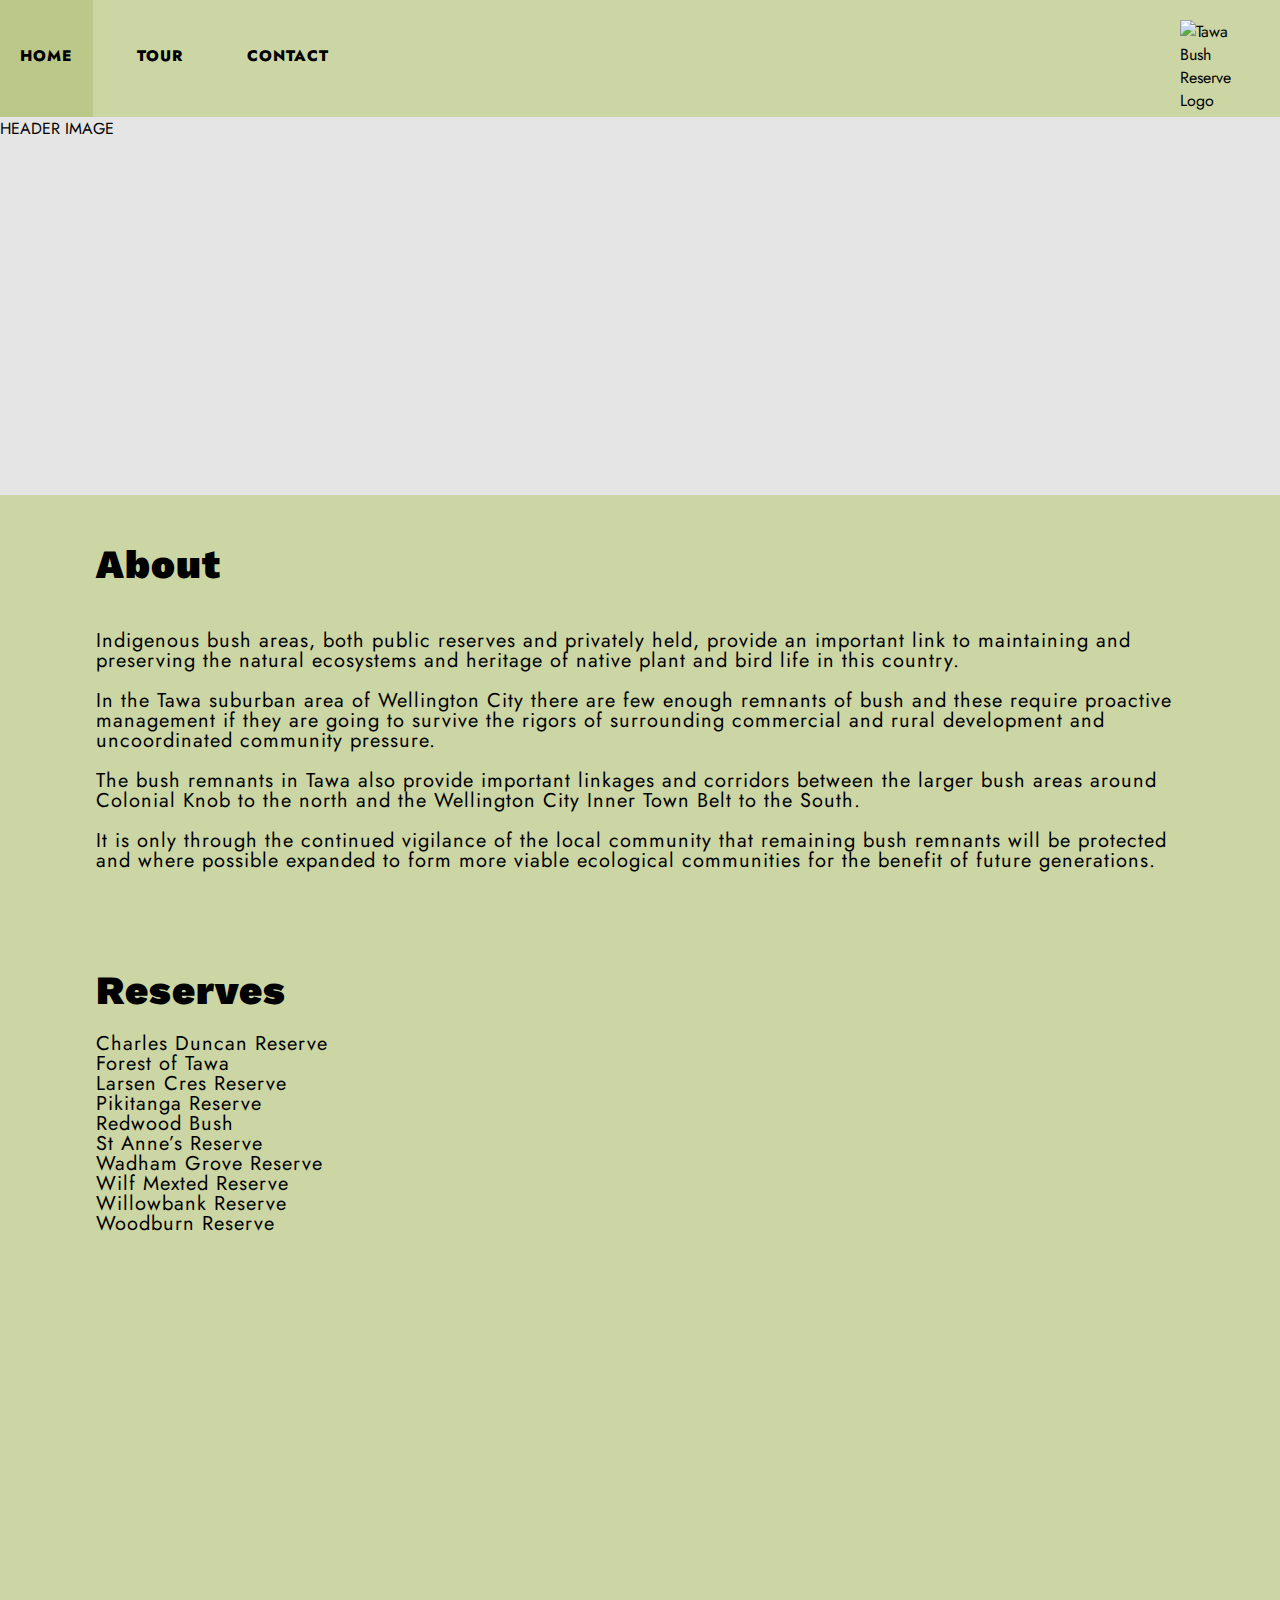
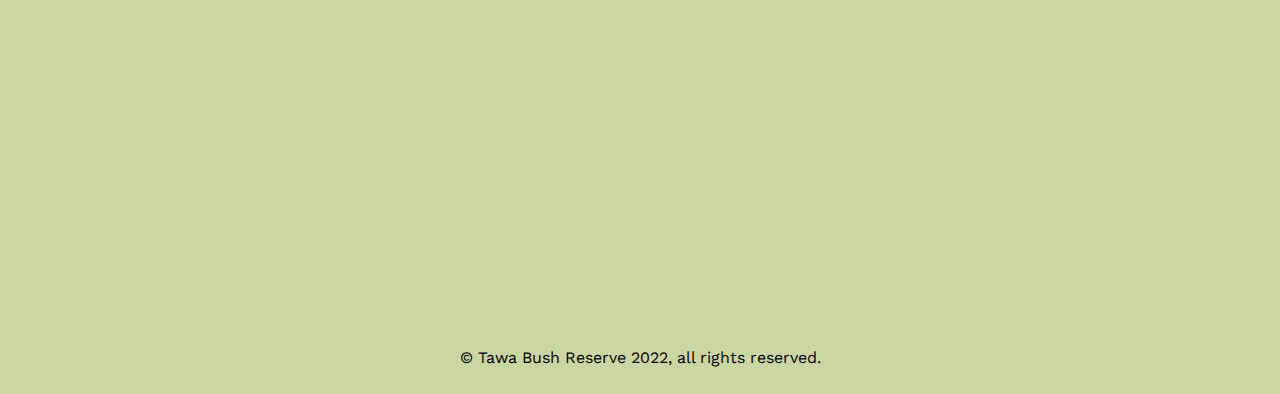
==== about.html @ 499bfd3d "Create about.html" ====
<!DOCTYPE html>
<html lang="en">
  <head>
    <title>Tawa Bush Reserve</title>

    <meta charset="utf-8">
    
    <!--compatible with Microsoft Edge-->
    <meta http-equiv="X-UA-Compatible" content="IE=edge">
    
    <!--important code needed for site to be responsive-->
    <meta name="viewport" content="width=device-width, initial-scale=1">
    
    <!--important keywords for search engines-->
    <meta name="Keywords" content="tawa, bush, reserve"/>
    <meta name="Author" content="Sarina Palukuri"/>
    <meta name="Description" content="tawa bush reserve Website"/>


    <!--import the webpage's stylesheet-->
    <link rel="stylesheet" href="css/style.css">
    
    <!--import the webpage's javascript file-->
    <script src="js/script.js" defer></script>
    
	  
    </head>
    <body>
		


		
		
		<div class="nav">
			<!-- LOGO -->
		<div class="logo">
			<img src="images/logo.png" alt="Tawa Bush Reserve Logo">
		
		</div>
			
          <ul>
              <li><a href="index.html"  style="color:#000;">HOME</a></li>
              
              <li><a href="tour.html" style="color:#000;">TOUR</a>
            <ul>
              <li><a href="tour.html" style="color:#000;" >ABOUT THE TOUR</a></li>
              <li><a href="faq.html" style="color:#000;" >FAQ</a></li>
              <li><a href="gallery.html" style="color:#000;" >GALLERY</a></li>
            </ul>
              </li>
              <li><a href="form.php" style="color:#000;">CONTACT</a></li>
          </ul>
          <!---<img src="images/gannet logo.png" alt="gannet beach logo" style="margin-left: 1300px;" class="responsive">-->
        </div>
          
		
       

      
        <div class="header">HEADER IMAGE
         
        </div>
        
        <div id="container"> 
        
        
        
          <div class="content">
            <h2>About</h2>
            <br><br>
            <p>Indigenous bush areas, both public reserves and privately held, provide an important link to maintaining and preserving the natural ecosystems and heritage of native plant and bird life in this country.
<br><br>
             In the Tawa suburban area of Wellington City there are few enough remnants of bush and these require proactive management if they are going to survive the rigors of surrounding commercial and rural development and uncoordinated community pressure.<br><br>

The bush remnants in Tawa also provide important linkages and corridors between the larger bush areas around Colonial Knob to the north and the Wellington City Inner Town Belt to the South.<br><br> 
			  It is only through the continued vigilance of the local community that remaining bush remnants will be protected and where possible expanded to form more viable ecological communities for the benefit of future generations.<p>
			  
			  <h2>Reserves</h2><br>
			  <p>
				  Charles Duncan Reserve<br>
					Forest of Tawa<br>
					Larsen Cres Reserve<br>
					Pikitanga Reserve<br>
					Redwood Bush<br>
					St Anne’s Reserve<br>
					Wadham Grove Reserve<br>
					Wilf Mexted Reserve<br>
					Willowbank Reserve<br>
					Woodburn Reserve<br>
				</p>

			  
			  
				<br><br><br><br><br><br><br><br><br><br><br><br><br><br><br><br><br><br><br><br>
			  
			
				 
			
			  
			  

			  
			<!--copyrigth statement--->
			<div id="footer">
				&copy; Tawa Bush Reserve 2022, all rights reserved.
			</div>
 
        
          </div>
          
          
      		
      
        </div>
		
		




</body>
</html>
---- css/style.css ----
@import url('https://fonts.googleapis.com/css2?family=Jost&display=swap');
@import url('https://fonts.googleapis.com/css2?family=Carter+One&family=Jost&display=swap');

@import url('https://fonts.googleapis.com/css2?family=Work+Sans&display=swap');
@import url('https://fonts.googleapis.com/css2?family=Maven+Pro:wght@900&display=swap');


body{
	margin: 0;	/*background-image: linear-gradient(rgba(255,255,255,0.5), rgba(255,255,255,0.5)), url("");*/
	background-color: #CCD6A4;
}


/*the header container*/
.header{
	box-sizing: border-box;
	height: 42vh; /*view-port height is height of viewing area on screen*/
	background-image: url();
	background-size: cover;
	background-position: top center;
	background-color: #E5E5E5;

	
}


/* LOGO */
.logo {
	float: right;
	margin-right: 20px;
	margin-top: 20px;
	height: 80px;
	width: 80px;
}



/*header for contact form*/
 .header1{
	box-sizing: border-box;
	border: 2px solid #A6DDFF;
	height: 50vh; /*view-port height is height of viewing area on screen*/
	background-size: cover;
	background-position: top center;
	background-color: #A6DDFF;
	
}




/*the main page title text*/
h1{
	text-align: center;
	font-size: 5vw; /*vw adjusts text to view-port width of screen*/
	margin-top: 150px;
	letter-spacing: 5px;
	color: #000;
	margin-top: 100px;
	line-height: 100%
}

hr{
	border: 1px solid #000;
	width: 100px;
	padding-top: -100px;
	
}



/* If the screen size is 601px wide or more, set the font-size of <div> to 80px */
@media screen and (min-width: 601px) {
  h1{
    font-size: 90px;
	text-align: center;
	font-family: 'Carter One', cursive;
	letter-spacing: 5px;
	color: #000;
	margin-top: 100px;
	line-height: 100%; 
	
  }
}

/* If the screen size is 600px wide or less, set the font-size of <div> to 30px */
@media screen and (max-width: 600px) {
  h1{
    font-size: 60px;
	text-align: center;
	font-family: 'Carter One', cursive;
	letter-spacing: 5px;
	color: #000;
	margin-top: 100px;
	line-height: 100%;
  }
}


.img1 {
	max-width: 100%;
	height: auto;
	display: block;
	margin-left: auto;
	margin-right: auto;
	border: 2px solid #0049A2;
}



* {
 margin: 0;
	padding: 0;
	box-sizing: border-box;
	font-family: 'Jost', sans-serif;
}

a {
	text-decoration: none;
}

li {
	list-style: none;
}



hr{
  border-top: 1px solid black;
  margin-top: 30px;
}





/*title of heading on each page*/
h3{
	text-align: center;
	font-size: 3vw; /*vw adjusts text to view-port width of screen*/
	margin-top: 90px;
	letter-spacing: 5px;
	font-family: 'Work Sans', sans-serif;
	letter-spacing: 1.5px;
	color: #000;
	font-weight: bold;
	
}


/*title of desc on contact*/
h4{
	text-align: center;
	margin-top: 10px;
	color: #000;
	font-size: 1.1vw;
	font-family: 'Work Sans', sans-serif;
	font-style: italic;
	letter-spacing: 1.5px;
	margin-top: 30px;
	margin-bottom: 40px;
}

/*title of desc on contact*/
h5{
	text-align: center;
	margin-top: 10px;
	color: #0049A2;
	font-size: 1.1vw;
	font-family: 'Jost', sans-serif;
	font-style: italic;
	letter-spacing: 1.5px;
}



p{
	font-size: 0.5vw;
	font-family: 'Work Sans', sans-serif;
	font-style: normal;
	letter-spacing: 0.2px;
}
  

p1{
	font-size: 1.1vw;
	font-family: 'Jost', sans-serif;
	font-weight: 1000;
	letter-spacing: 1px;
}
  

p2{
	font-size: 1vw;
	font-family: 'Jost', sans-serif;
	font-style: normal;
	letter-spacing: 1px;
}


p3{
	font-size: 1.1vw;
	font-family: 'Jost', sans-serif;
	font-weight: 600;
	letter-spacing: 1px;
}
  


i{
  color: #000;
}


h2{
	font-size: 3vw;
	font-family: 'Work Sans', sans-serif;
	letter-spacing: 1.5px;
	color: #000;
	font-weight: bold;

	
}



/* If the screen size is 601px wide or more, set the font-size of <div> to 80px */
@media screen and (min-width: 601px) {
  h2{
    font-size: 40px;
	font-family: 'Work Sans', sans-serif;
	letter-spacing: 1px;
	color: #000;
	margin-top: 100px;
	line-height: 100%; 
	font-weight: 900;

  }
}


/* If the screen size is 600px wide or less, set the font-size of <div> to 30px */
@media screen and (max-width: 600px) {
  h2{
    font-size: 15px;
	font-family: 'Work Sans', sans-serif;
	letter-spacing: 1px;
	color: #000;
	margin-top: 200px;
	line-height: 100%;
	font-weight: bold;

  }
}



/* If the screen size is 601px wide or more, set the font-size of <div> to 80px */
@media screen and (min-width: 601px) {
  p{
    font-size: 20px;
	font-family: 'Jost', sans-serif;
	letter-spacing: 1px;
	color: #000;
	line-height: 100%; 
  }
}

/* If the screen size is 600px wide or less, set the font-size of <div> to 30px */
@media screen and (max-width: 600px) {
  p{
    font-size: 15px;
	font-family: 'Jost', sans-serif;
	letter-spacing: 1px;
	color: #000;
	line-height: 100%;
  }
}


/*contains all the main page content*/
.content{
	box-sizing: border-box;
	width: 85%;
	margin: 0 auto;
	max-width: 1100px; /*can be used to set a fixed max width*/
	margin-top: 150px;
	height: 900px;
	margin-bottom: -500px;
	background-color: #CCD6A4;
}

/*contains for TOUR*/
.content2{
	box-sizing: border-box;
	width: 85%;
	margin: 0 auto;
	max-width: 1100px; /*can be used to set a fixed max width*/
	margin-top: 150px;
	height: 1000px;
	margin-bottom: 400px;	
}


/*contains for FAQ*/
.content3{
	box-sizing: border-box;
	width: 85%;
	margin: 0 auto;
	max-width: 1100px; /*can be used to set a fixed max width*/
	margin-top: 150px;
	height: 1800px;
	margin-bottom: 400px;	
}


.content3 button{
	width: 120px;
	height: 30px;
	background-color: #4AAEEC;
	color: #000;
	font-size: 13.5px;
	font-family: 'Jost', sans-serif;
	border-radius: 10px;
	border: 1px solid rgba(255,255,255,0.5);
}

#container{
	width: 100%;
	min-height: 700px;
	background-color: #CCD6A4;
	/*background-image: url("images/mountain.jpg");*/
	background-size: cover;
	position: relative;
	margin: auto;
	margin-top: -100px;
	display: block;
	
}


/*TOUR*/
#container2{
	width: 100%;
	min-height: 1500px;
	background-image: linear-gradient(#A6DDFF, #E4DEC5, #E1D9B5);
	/*background-image: url("images/mountain.jpg");*/
	background-size: cover;
	position: relative;
	margin: auto;
	margin-top: -100px;
	display: block;
}

/*FAQ*/
#container3{
	width: 100%;
	min-height: 1300px;
	background-image: linear-gradient(#A6DDFF, #E4DEC5, #E1D9B5);
	/*background-image: url("images/mountain.jpg");*/
	background-size: cover;
	position: relative;
	margin: auto;
	margin-top: -100px;
	display: block;
}


.vid {
  position: relative;
  overflow: hidden;
  width: 100%;
  padding-top: 56.25%; /* 16:9 Aspect Ratio (divide 9 by 16 = 0.5625) */
	
}

/* Then style the iframe to fit in the container div with full height and width */
.responsive-iframe {
  position: absolute;
  top: 0;
  left: 0;
  bottom: 0;
  right: 0;
  width: 100%;
  height: 100%;
}



.icons{

	height: 250px;
	width: 1100px;
}



.icon1{
	height: 175px;
	width: 175px;
	border: 2px solid black;
	margin-left: 175px;
	background-color: #b1b3b2;
}

.icon2{
	height: 175px;
	width: 175px;
	border: 2px solid black;
	margin-left: 275px;
	background-color: #b1b3b2;
}

.icon3{
	height: 175px;
	width: 175px;
	border: 2px solid black;
	margin-left: 300px;
	background-color: #b1b3b2;
}





/*CSS for styling my navigation menu*/
.nav{
	box-sizing: border-box;
	background-color: #CCD6A4;
	margin-top: 0px;
	height: 13vh; /*view-port height is height of viewing area on screen*/
	color: #000;
	font-family: 'Work Sans', sans-serif;
}

ul {
	display: inline;
	padding: 15px 0px 0px 0px;
	list-style: none;
	font-size: 0.9vw; /*vw adjusts text to view-port width of screen*/
	font-family: 'Work Sans', sans-serif;
	color: #000;
	margin-top: -6px;

}
ul li {
	font-family: 'Work Sans', sans-serif;
	font-weight: bold;
	display: inline-block;
	margin-right: 20px;
	position: relative;
	padding: 45px 20px 17px ; /* padding for main block menu buttons */
	color: black;
	line-height: 1.5em; /*Space between each paragraph line*/
	font-size: 1.2vw; /*vw adjusts text to view-port width of screen*/
	letter-spacing: 1px;
	font-weight: 800;


	
}

ul li:hover {
	text-decoration: underine;
	background: #BCC889;
	height: 13vh;
	
  }
 
/* Hover Colours*/
a:link {
  color:#ffffff; /* unvisited link */
  text-decoration: none;
}

a:visited {
  color:#fff; /* visited link */
  text-decoration: none;
}

a:hover {
  color:#000; /* mouse over link */
  text-decoration: underline;
  cursor: pointer;
}

a:active {
  color:#ffffff;  /* selected link */
  text-decoration: none;
}


ul li ul {
  padding: 59px 0px 15px 0px;
  position: absolute;
  top: 65px; /* space between each drop-down menu list */
  left: 0;
  width: 208.34px; /* width of drop-down menu list */
  display: none;
  visibility: hidden; /* this hides the drop-down menu list */
  z-index: 1; /* for overlapping divs, bringing to the front like a drop down menu */
  font-size: 1vw; /*vw adjusts text to view-port width of screen*/
	margin-top: -1px;
  
}

ul li ul li {
  background: #fff; /* this is the drop-down menu background color */
  display: block;
  font-size: 1vw; /*vw adjusts text to view-port width of screen*/
  background-color: #BCC889;
	margin-top: -1px;
	padding: 20px 15px 15px 20px;
}
ul li ul li:hover { background-color: rgba(255,255,255, 0.8);} /* this is the drop-down menu hover on blocks */

ul li:hover ul {
  display: block;
  visibility: visible; /* this makes the drop-down menu visable*/
}




button{
	width: 180px;
	height: 40px;
	background-color: rgba(255,255,255, 0.5);
	color: #000;
	font-size: 17px;
	font-family: 'Work Sans', sans-serif;
	border-style: solid #fff;
	border-radius: 25px;
	cursor: pointer;
}








	

/******************CONATCT FORM*****************/

input[type=text], select, textarea{
	width: 100%;
	padding: 12px;
	border: 1px solid #ccc;
	border-radius: 4px;
	resize: vertical;
}


label{
	padding: 12px 12px 12px 0;
	display: inline-block;
}
	

input[type=submit] {
	background-color: #4CAF50;
	color: white;
	padding:12px 20px;
	border: none;
	border-radius: 4px;
	cursor: pointer;
	float: right;
	margin-right: 31px;
}
	

input[type=submit]:hover{
	background-color: #45A049;
}



.contact_container{
	border-radius: 5px;
	background-color:#CCD6A4;
	padding: 20px;
	font-family: 'Work Sans', sans-serif;
	margin-left:-300px;
	width: 160%;
	
	
	
}


.column{
	float: left;
	width: 25%;
	margin-top: 6px;
	margin-left: 400px;
}


.column2{
	float: left;
	width: 50%;
	margin-top: 6px;
	margin-left: 400px;
}


/*clear floats after the columns*/
.row:after{
	content:"";
	display: table;
	clear: both;
}
	
	
	
	
	
/**************FOOTER*****************/

#footer{
	font-family: 'Work Sans', sans-serif;
	font-weight: 400;
	font-size: 16px;
	text-align: center;
	line-height: 28px;
	margin-top: 250px;
	height: 50px;
}
	

	
	
	
* {box-sizing: border-box}
.mySlides {display: none}
img {vertical-align: middle;}
body {margin:0}
	
	
/* Slideshow container */
.slideshow-container {
  max-width: 1000px;
  position: relative;
  margin: auto;
}

/* Next & previous buttons */
.prev, .next {
  cursor: pointer;
  position: absolute;
  top: 50%;
  width: auto;
  padding: 16px;
  margin-top: -22px;
  color: white;
  font-weight: bold;
  font-size: 18px;
  transition: 0.6s ease;
  border-radius: 0 3px 3px 0;
  user-select: none;
}

/* Position the "next button" to the right */
.next {
  right: 0;
  border-radius: 3px 0 0 3px;
}

/* On hover, add a black background color with a little bit see-through */
.prev:hover, .next:hover {
  background-color: rgba(0,0,0,0.8);
}

/* Caption text */
.text {
  color: #f2f2f2;
  font-size: 15px;
  padding: 8px 12px;
  position: absolute;
  bottom: 8px;
  width: 100%;
  text-align: center;
}

/* Number text (1/3 etc) */
.numbertext {
  color: #f2f2f2;
  font-size: 12px;
  padding: 8px 12px;
  position: absolute;
  top: 0;
}

/* The dots/bullets/indicators */
.dot {
  cursor: pointer;
  height: 15px;
  width: 15px;
  margin: 0 2px;
  background-color: #bbb;
  border-radius: 50%;
  display: inline-block;
  transition: background-color 0.6s ease;
}

.active, .dot:hover {
  background-color: #717171;
}

/* Fading animation */
.fade {
  -webkit-animation-name: fade;
  -webkit-animation-duration: 1.5s;
  animation-name: fade;
  animation-duration: 1.5s;
}

@-webkit-keyframes fade {
  from {opacity: .4} 
  to {opacity: 1}
}

@keyframes fade {
  from {opacity: .4} 
  to {opacity: 1}
}

/* On smaller screens, decrease text size */
@media only screen and (max-width: 300px) {
  .prev, .next,.text {font-size: 11px}
}
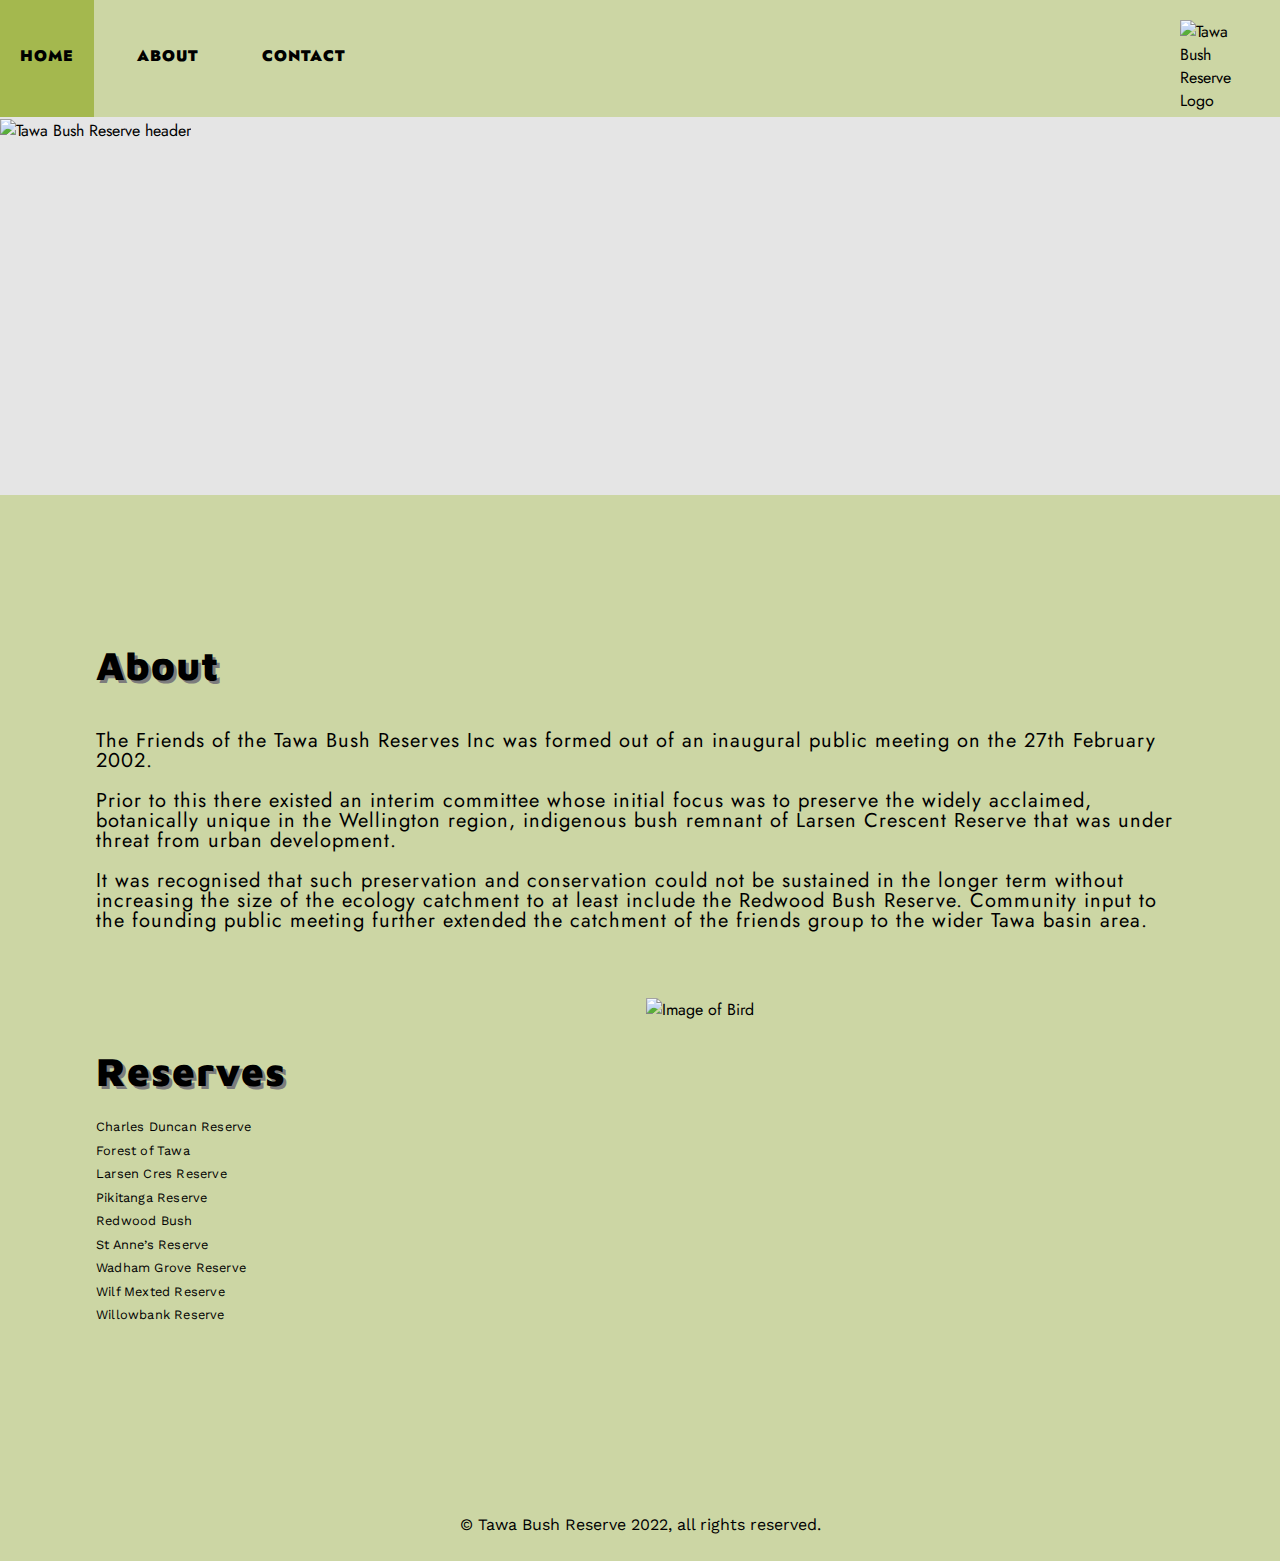
==== commit b43c826d: "Update about.html" ====
--- a/about.html
+++ b/about.html
@@ -41,11 +41,10 @@
           <ul>
               <li><a href="index.html"  style="color:#000;">HOME</a></li>
               
-              <li><a href="tour.html" style="color:#000;">TOUR</a>
+              <li><a href="about.html" style="color:#000;">ABOUT</a>
             <ul>
-              <li><a href="tour.html" style="color:#000;" >ABOUT THE TOUR</a></li>
-              <li><a href="faq.html" style="color:#000;" >FAQ</a></li>
               <li><a href="gallery.html" style="color:#000;" >GALLERY</a></li>
+              <li><a href="form.php"  style="color:#000;">CONTACT</a></li>
             </ul>
               </li>
               <li><a href="form.php" style="color:#000;">CONTACT</a></li>
@@ -57,8 +56,8 @@
        
 
       
-        <div class="header">HEADER IMAGE
-         
+        <div class="header">
+         <img src="images/tawaheader.png" alt="Tawa Bush Reserve header" style="width:100%;">
         </div>
         
         <div id="container"> 
@@ -68,38 +67,42 @@
           <div class="content">
             <h2>About</h2>
             <br><br>
-            <p>Indigenous bush areas, both public reserves and privately held, provide an important link to maintaining and preserving the natural ecosystems and heritage of native plant and bird life in this country.
+            <p>The Friends of the Tawa Bush Reserves Inc was formed out of an inaugural public meeting on the 27th February 2002.
 <br><br>
-             In the Tawa suburban area of Wellington City there are few enough remnants of bush and these require proactive management if they are going to survive the rigors of surrounding commercial and rural development and uncoordinated community pressure.<br><br>
+             Prior to this there existed an interim committee whose initial focus was to preserve the widely acclaimed, botanically unique in the Wellington region, indigenous bush remnant of Larsen Crescent Reserve that was under threat from urban development. <br><br>
 
-The bush remnants in Tawa also provide important linkages and corridors between the larger bush areas around Colonial Knob to the north and the Wellington City Inner Town Belt to the South.<br><br> 
-			  It is only through the continued vigilance of the local community that remaining bush remnants will be protected and where possible expanded to form more viable ecological communities for the benefit of future generations.<p>
+It was recognised that such preservation and conservation could not be sustained in the longer term without increasing the size of the ecology catchment to at least include the Redwood Bush Reserve.   Community input to the founding public meeting further extended the catchment of the friends group to the wider Tawa basin area.<p>
+				<br>
 			  
-			  <h2>Reserves</h2><br>
-			  <p>
-				  Charles Duncan Reserve<br>
-					Forest of Tawa<br>
-					Larsen Cres Reserve<br>
-					Pikitanga Reserve<br>
-					Redwood Bush<br>
-					St Anne’s Reserve<br>
-					Wadham Grove Reserve<br>
-					Wilf Mexted Reserve<br>
-					Willowbank Reserve<br>
-					Woodburn Reserve<br>
-				</p>
+	 			
+			  <h2>Reserves</h2>
+				<p1>
+					<br>Charles Duncan Reserve
+					<br>Forest of Tawa
+					<br>Larsen Cres Reserve
+					<br>Pikitanga Reserve
+					<br>Redwood Bush
+					<br>St Anne’s Reserve
+					<br>Wadham Grove Reserve
+					<br>Wilf Mexted Reserve
+					<br>Willowbank Reserve
+				</p1>
+			  
+			  
+			  	<div class ="img1">
+					<img src="images/image.PNG" alt="Image of Bird" style="width:110%;">
+					
+					
+					
+				</div>
+			
+				
+
 
 			  
 			  
-				<br><br><br><br><br><br><br><br><br><br><br><br><br><br><br><br><br><br><br><br>
-			  
-			
-				 
-			
-			  
-			  
 
-			  
+			 <br><br><br><br><br> 
 			<!--copyrigth statement--->
 			<div id="footer">
 				&copy; Tawa Bush Reserve 2022, all rights reserved.
--- a/css/style.css
+++ b/css/style.css
@@ -91,19 +91,21 @@
 	font-family: 'Carter One', cursive;
 	letter-spacing: 5px;
 	color: #000;
-	margin-top: 100px;
+	margin-top: -100px;
 	line-height: 100%;
   }
 }
 
 
-.img1 {
+.img1{
 	max-width: 100%;
-	height: auto;
+	height: 150px;
 	display: block;
-	margin-left: auto;
-	margin-right: auto;
-	border: 2px solid #0049A2;
+	margin-left: 550px;
+	margin-right: -10px;
+	width: 450px;
+	margin-top: -330px;
+	
 }
 
 
@@ -129,7 +131,6 @@
   border-top: 1px solid black;
   margin-top: 30px;
 }
-
 
 
 
@@ -140,10 +141,11 @@
 	font-size: 3vw; /*vw adjusts text to view-port width of screen*/
 	margin-top: 90px;
 	letter-spacing: 5px;
-	font-family: 'Work Sans', sans-serif;
+	font-family: 'Maven Pro', sans-serif;
 	letter-spacing: 1.5px;
 	color: #000;
 	font-weight: bold;
+	text-shadow: 3px 3px #7C7C7C;
 	
 }
 
@@ -154,28 +156,32 @@
 	margin-top: 10px;
 	color: #000;
 	font-size: 1.1vw;
-	font-family: 'Work Sans', sans-serif;
+	font-family: 'Maven Pro', sans-serif;
 	font-style: italic;
 	letter-spacing: 1.5px;
 	margin-top: 30px;
 	margin-bottom: 40px;
 }
 
-/*title of desc on contact*/
+
 h5{
 	text-align: center;
-	margin-top: 10px;
-	color: #0049A2;
-	font-size: 1.1vw;
-	font-family: 'Jost', sans-serif;
-	font-style: italic;
+	font-size: 3vw; /*vw adjusts text to view-port width of screen*/
+	margin-top: 90px;
+	letter-spacing: 5px;
+	font-family: 'Maven Pro', sans-serif;
 	letter-spacing: 1.5px;
-}
+	color: #000;
+	font-weight: bold;
+	text-shadow: 3px 3px #7C7C7C;
+	
+}
+
 
 
 
 p{
-	font-size: 0.5vw;
+	font-size: 1vw;
 	font-family: 'Work Sans', sans-serif;
 	font-style: normal;
 	letter-spacing: 0.2px;
@@ -183,10 +189,12 @@
   
 
 p1{
-	font-size: 1.1vw;
-	font-family: 'Jost', sans-serif;
-	font-weight: 1000;
-	letter-spacing: 1px;
+	font-size: 1vw;
+	font-family: 'Work Sans', sans-serif;
+	font-style: normal;
+	letter-spacing: 0.2px;
+	line-height: 1.6;
+	
 }
   
 
@@ -214,11 +222,11 @@
 
 h2{
 	font-size: 3vw;
-	font-family: 'Work Sans', sans-serif;
+	font-family: 'Maven Pro', sans-serif;
 	letter-spacing: 1.5px;
 	color: #000;
 	font-weight: bold;
-
+	text-shadow: 3px 3px #7C7C7C;
 	
 }
 
@@ -228,13 +236,13 @@
 @media screen and (min-width: 601px) {
   h2{
     font-size: 40px;
-	font-family: 'Work Sans', sans-serif;
+	font-family: 'Maven Pro', sans-serif;
 	letter-spacing: 1px;
 	color: #000;
 	margin-top: 100px;
 	line-height: 100%; 
 	font-weight: 900;
-
+	  text-shadow: 3px 3px #7C7C7C;
   }
 }
 
@@ -243,16 +251,42 @@
 @media screen and (max-width: 600px) {
   h2{
     font-size: 15px;
-	font-family: 'Work Sans', sans-serif;
+	font-family: 'Maven Pro', sans-serif;
 	letter-spacing: 1px;
 	color: #000;
 	margin-top: 200px;
 	line-height: 100%;
 	font-weight: bold;
-
-  }
-}
-
+	  text-shadow: 3px 3px#7C7C7C;
+  }
+}
+
+
+/* If the screen size is 600px wide or less, set the font-size of <div> to 30px */
+@media screen and (max-width: 600px) {
+  h3{
+    font-size: 50px;
+	font-family: 'Jost', sans-serif;
+	letter-spacing: 1px;
+	color: #0049A2;
+	margin-top: 200px;
+	line-height: 100%;
+	  
+  }
+}
+
+
+/* If the screen size is 600px wide or less, set the font-size of <div> to 30px */
+@media screen and (max-width: 600px) {
+  h3{
+    font-size: 15px;
+	font-family: 'Jost', sans-serif;
+	letter-spacing: 1px;
+	color: #0049A2;
+	margin-top: 200px;
+	line-height: 100%;
+  }
+}
 
 
 /* If the screen size is 601px wide or more, set the font-size of <div> to 80px */
@@ -284,7 +318,7 @@
 	width: 85%;
 	margin: 0 auto;
 	max-width: 1100px; /*can be used to set a fixed max width*/
-	margin-top: 150px;
+	margin-top: 250px;
 	height: 900px;
 	margin-bottom: -500px;
 	background-color: #CCD6A4;
@@ -398,25 +432,21 @@
 .icon1{
 	height: 175px;
 	width: 175px;
-	border: 2px solid black;
 	margin-left: 175px;
-	background-color: #b1b3b2;
 }
 
 .icon2{
 	height: 175px;
 	width: 175px;
-	border: 2px solid black;
-	margin-left: 275px;
-	background-color: #b1b3b2;
+	margin-left: 300px;
+	margin-top: -159px;
 }
 
 .icon3{
 	height: 175px;
 	width: 175px;
-	border: 2px solid black;
 	margin-left: 300px;
-	background-color: #b1b3b2;
+	margin-top: -158px;
 }
 
 
@@ -441,6 +471,7 @@
 	font-family: 'Work Sans', sans-serif;
 	color: #000;
 	margin-top: -6px;
+	font-weight: bolder;
 
 }
 ul li {
@@ -454,7 +485,7 @@
 	line-height: 1.5em; /*Space between each paragraph line*/
 	font-size: 1.2vw; /*vw adjusts text to view-port width of screen*/
 	letter-spacing: 1px;
-	font-weight: 800;
+	font-weight: 900;
 
 
 	
@@ -462,7 +493,7 @@
 
 ul li:hover {
 	text-decoration: underine;
-	background: #BCC889;
+	background: #A4B84E;
 	height: 13vh;
 	
   }
@@ -508,7 +539,7 @@
   background: #fff; /* this is the drop-down menu background color */
   display: block;
   font-size: 1vw; /*vw adjusts text to view-port width of screen*/
-  background-color: #BCC889;
+  background-color: #A4B84E;
 	margin-top: -1px;
 	padding: 20px 15px 15px 20px;
 }
@@ -583,8 +614,7 @@
 	background-color:#CCD6A4;
 	padding: 20px;
 	font-family: 'Work Sans', sans-serif;
-	margin-left:-300px;
-	width: 160%;
+	margin-left:100px;
 	
 	
 	
@@ -613,7 +643,6 @@
 	display: table;
 	clear: both;
 }
-	
 	
 	
 	
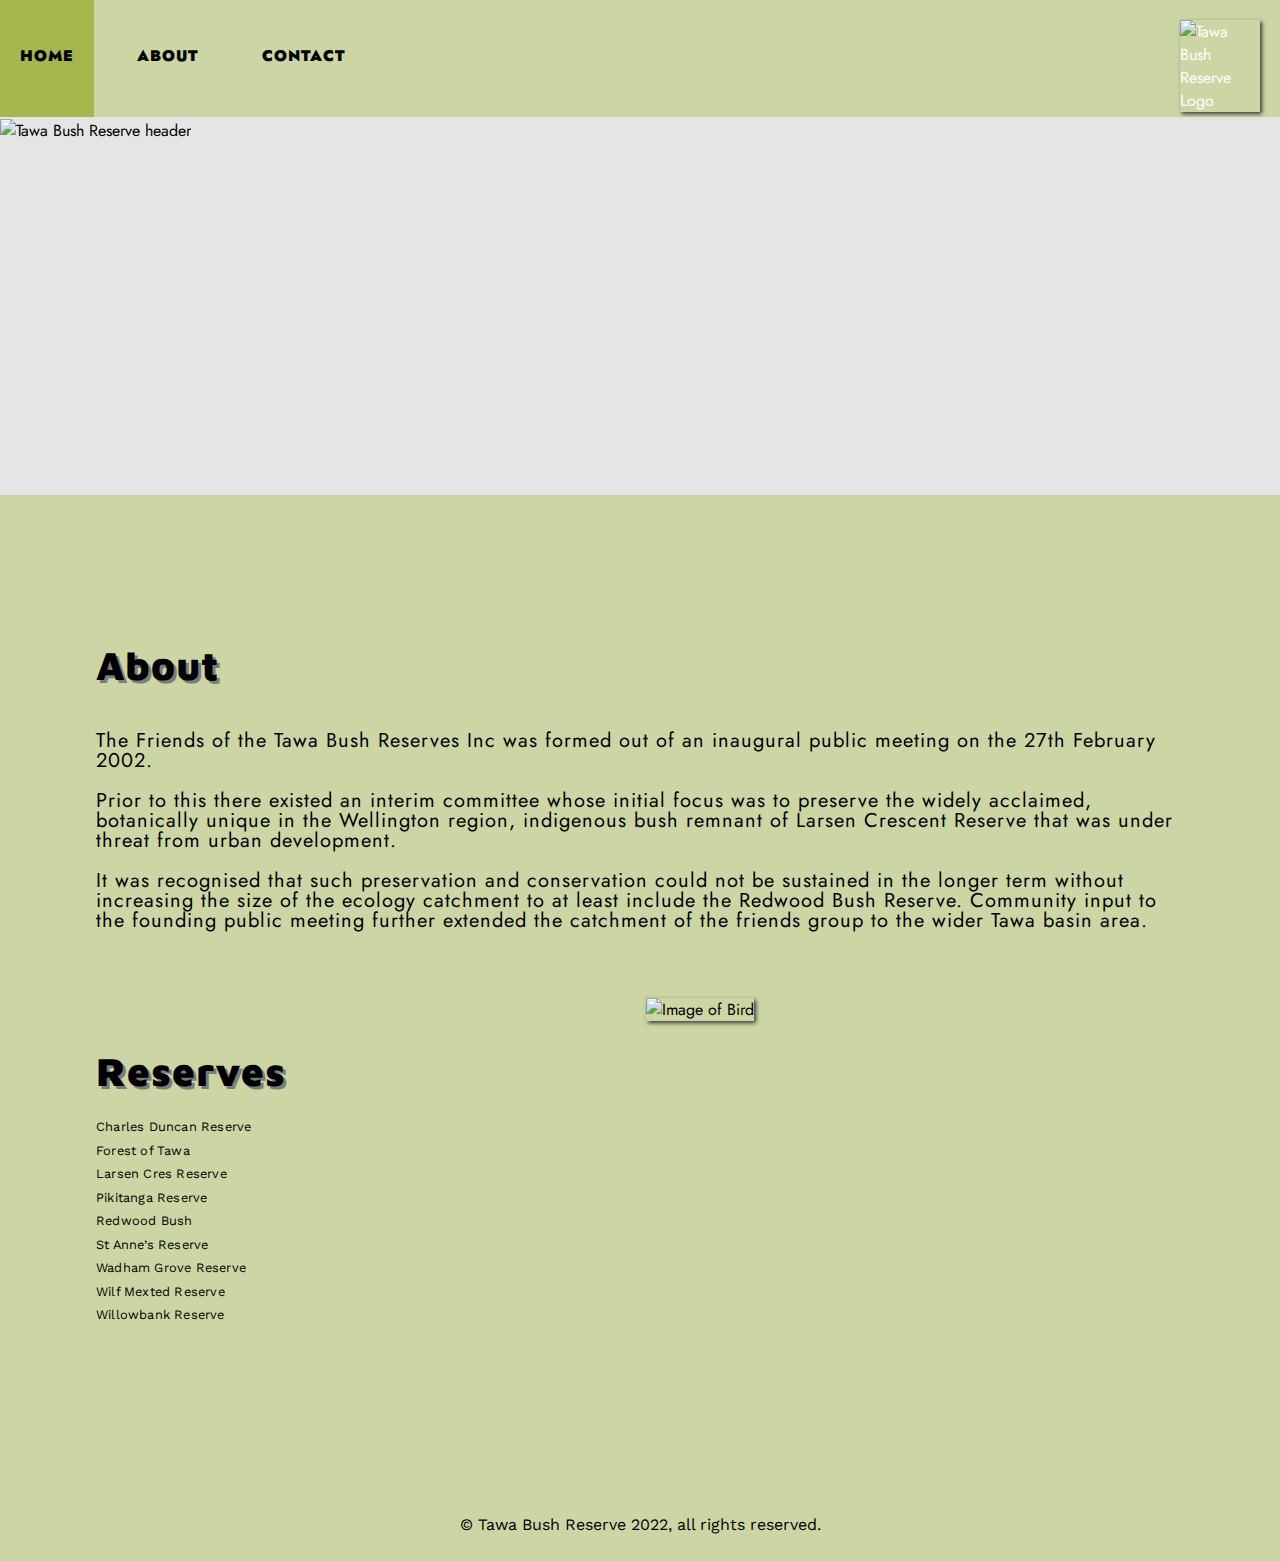
==== commit eab6fdcb: "Update about.html" ====
--- a/about.html
+++ b/about.html
@@ -34,7 +34,9 @@
 		<div class="nav">
 			<!-- LOGO -->
 		<div class="logo">
-			<img src="images/logo.png" alt="Tawa Bush Reserve Logo">
+			<a href="index.html">
+			<img src="images/logo.png" alt="Tawa Bush Reserve Logo" style=" box-shadow: 2px 2px 4px #3a3b3a;">
+			</a>
 		
 		</div>
 			
@@ -90,7 +92,7 @@
 			  
 			  
 			  	<div class ="img1">
-					<img src="images/image.PNG" alt="Image of Bird" style="width:110%;">
+					<img src="images/image.PNG" alt="Image of Bird" style="width:110%;  box-shadow: 2px 2px 4px #3a3b3a;">
 					
 					
 					
--- a/css/style.css
+++ b/css/style.css
@@ -433,20 +433,21 @@
 	height: 175px;
 	width: 175px;
 	margin-left: 175px;
+	
 }
 
 .icon2{
 	height: 175px;
 	width: 175px;
 	margin-left: 300px;
-	margin-top: -159px;
+	margin-top: -164px;
 }
 
 .icon3{
 	height: 175px;
 	width: 175px;
 	margin-left: 300px;
-	margin-top: -158px;
+	margin-top: -160px;
 }
 
 
